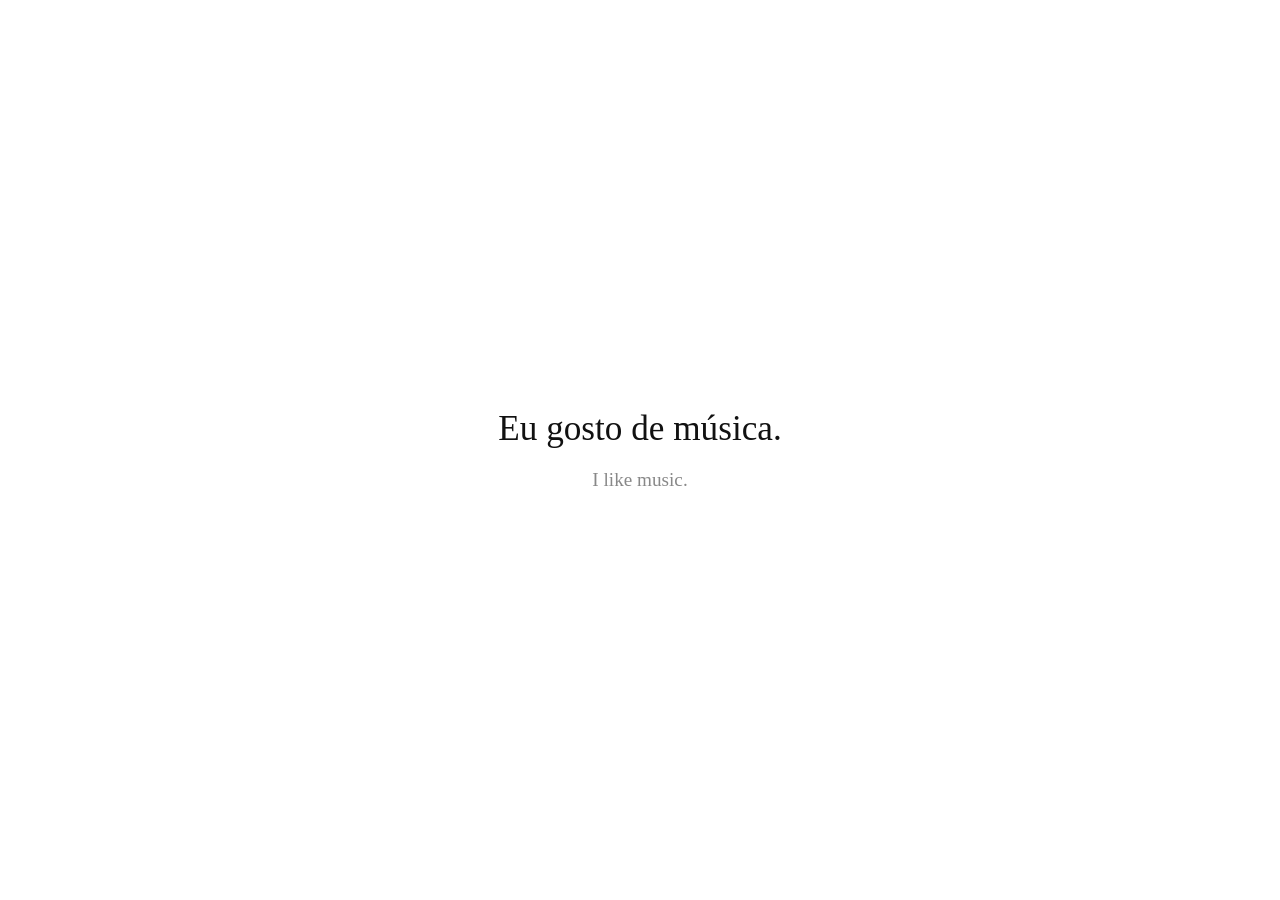
==== index.html @ 5f86f828 "first commit" ====
<!DOCTYPE html>
<html lang="en">
<head>
<meta charset="UTF-8">
<meta name="viewport" content="width=device-width, initial-scale=1.0">
<title>Frase do Dia</title>
<style>
  * { margin: 0; padding: 0; box-sizing: border-box; }
  body {
    min-height: 100vh;
    background: #fff;
    display: flex;
    align-items: center;
    justify-content: center;
    font-family: Georgia, serif;
  }
  .center { text-align: center; padding: 20px; }
  .pt { font-size: 2.2rem; color: #111; margin-bottom: 20px; }
  .en { font-size: 1.2rem; color: #888; }
</style>
</head>
<body>
<div class="center">
  <div class="pt" id="pt"></div>
  <div class="en" id="en"></div>
</div>
<script>
const phrases = [
  { pt: "Bom dia! Como você está?",    en: "Good morning! How are you?" },
  { pt: "Eu não entendo.",             en: "I don't understand." },
  { pt: "Onde fica o banheiro?",       en: "Where is the bathroom?" },
  { pt: "Quanto custa isso?",          en: "How much does this cost?" },
  { pt: "Eu gosto de música.",         en: "I like music." },
  { pt: "Você fala inglês?",           en: "Do you speak English?" },
  { pt: "Por favor, me ajude.",        en: "Please help me." },
  { pt: "Qual é o seu nome?",          en: "What is your name?" },
  { pt: "Eu moro no Brasil.",          en: "I live in Brazil." },
  { pt: "A comida está deliciosa.",    en: "The food is delicious." },
];
const START = new Date('2025-01-01');
const day = Math.floor((new Date() - START) / 86400000) % phrases.length;
const p = phrases[day];
document.getElementById('pt').textContent = p.pt;
document.getElementById('en').textContent = p.en;
</script>
</body>
</html>
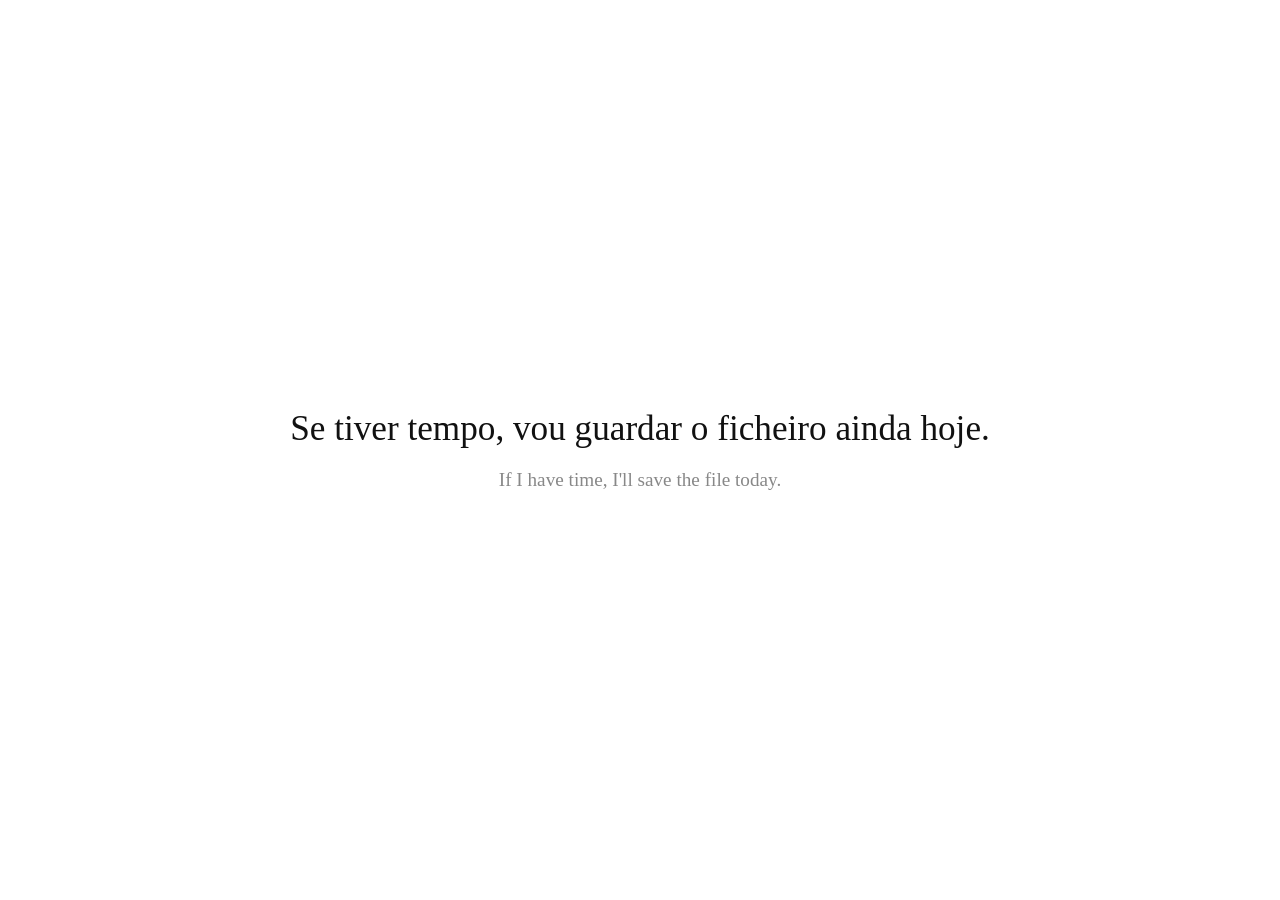
==== commit cd47b0dc: "Update site: 300 phrases + simple layout" ====
--- a/index.html
+++ b/index.html
@@ -21,27 +21,50 @@
 </head>
 <body>
 <div class="center">
-  <div class="pt" id="pt"></div>
+  <div class="pt" id="pt">A carregar…</div>
   <div class="en" id="en"></div>
 </div>
+
 <script>
-const phrases = [
-  { pt: "Bom dia! Como você está?",    en: "Good morning! How are you?" },
-  { pt: "Eu não entendo.",             en: "I don't understand." },
-  { pt: "Onde fica o banheiro?",       en: "Where is the bathroom?" },
-  { pt: "Quanto custa isso?",          en: "How much does this cost?" },
-  { pt: "Eu gosto de música.",         en: "I like music." },
-  { pt: "Você fala inglês?",           en: "Do you speak English?" },
-  { pt: "Por favor, me ajude.",        en: "Please help me." },
-  { pt: "Qual é o seu nome?",          en: "What is your name?" },
-  { pt: "Eu moro no Brasil.",          en: "I live in Brazil." },
-  { pt: "A comida está deliciosa.",    en: "The food is delicious." },
-];
-const START = new Date('2025-01-01');
-const day = Math.floor((new Date() - START) / 86400000) % phrases.length;
-const p = phrases[day];
-document.getElementById('pt').textContent = p.pt;
-document.getElementById('en').textContent = p.en;
+const TIME_ZONE = "Europe/Lisbon";
+const START_DATE = "2026-03-04"; // поменяй на дату старта ротации
+
+function lisbonDayNumber() {
+  const parts = new Intl.DateTimeFormat("en-CA", {
+    timeZone: TIME_ZONE,
+    year: "numeric",
+    month: "2-digit",
+    day: "2-digit",
+  }).formatToParts(new Date());
+
+  const y = Number(parts.find(p => p.type === "year").value);
+  const m = Number(parts.find(p => p.type === "month").value);
+  const d = Number(parts.find(p => p.type === "day").value);
+
+  return Math.floor(Date.UTC(y, m - 1, d) / 86400000);
+}
+
+function startDayNumber() {
+  const [y, m, d] = START_DATE.split("-").map(Number);
+  return Math.floor(Date.UTC(y, m - 1, d) / 86400000);
+}
+
+async function main() {
+  const res = await fetch("phrases.json", { cache: "no-store" });
+  if (!res.ok) throw new Error("phrases.json HTTP " + res.status);
+  const phrases = await res.json();
+
+  const idx = ((lisbonDayNumber() - startDayNumber()) % phrases.length + phrases.length) % phrases.length;
+  const p = phrases[idx];
+
+  document.getElementById('pt').textContent = p.pt || "";
+  document.getElementById('en').textContent = p.en || "";
+}
+
+main().catch(err => {
+  document.getElementById('pt').textContent = "Erro ao carregar frases.";
+  document.getElementById('en').textContent = String(err);
+});
 </script>
 </body>
 </html>
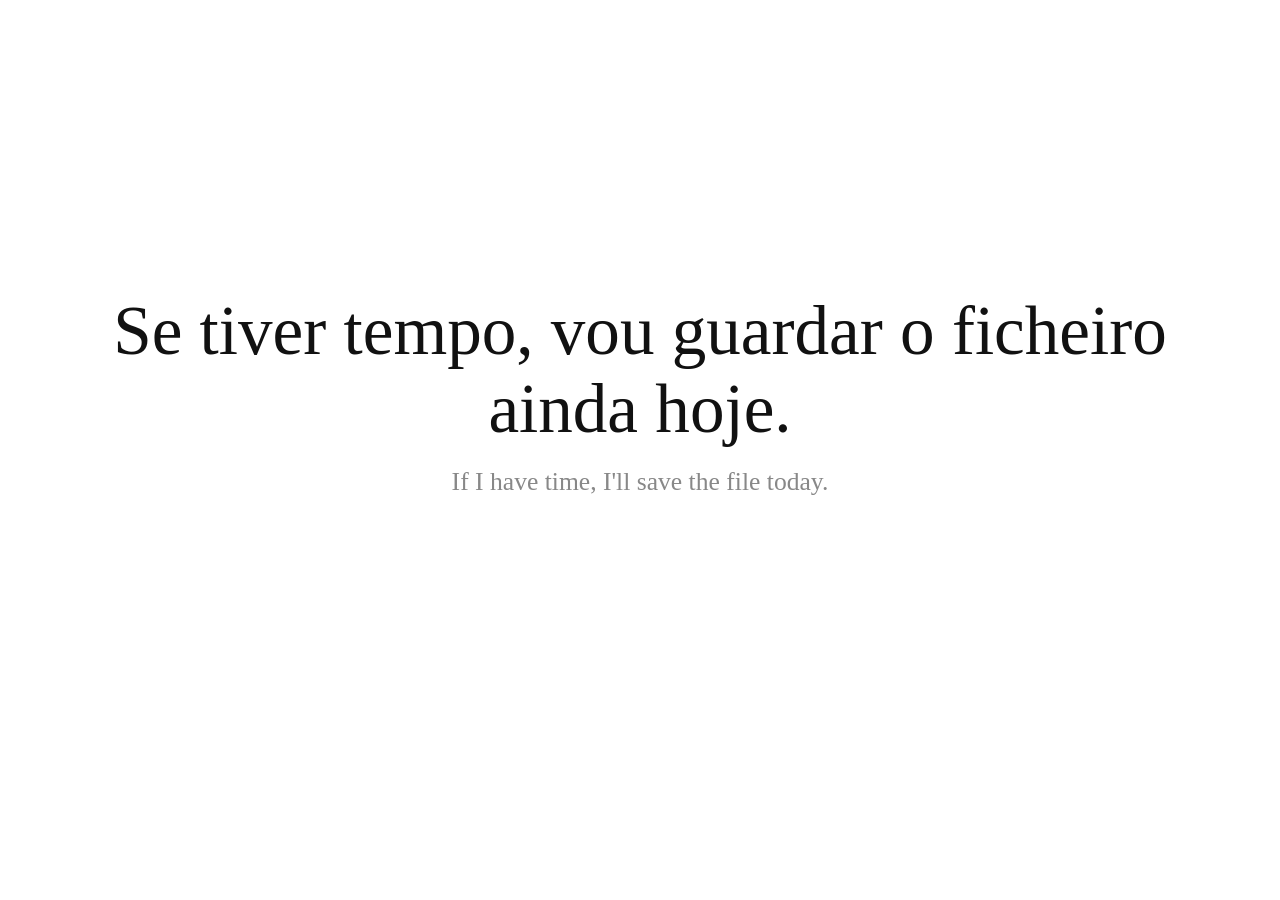
==== commit 3c6f36d9: "update frasely frontend" ====
--- a/index.html
+++ b/index.html
@@ -1,70 +1,42 @@
 <!DOCTYPE html>
-<html lang="en">
+<html lang="pt-PT">
 <head>
-<meta charset="UTF-8">
-<meta name="viewport" content="width=device-width, initial-scale=1.0">
-<title>Frase do Dia</title>
-<style>
-  * { margin: 0; padding: 0; box-sizing: border-box; }
-  body {
-    min-height: 100vh;
-    background: #fff;
-    display: flex;
-    align-items: center;
-    justify-content: center;
-    font-family: Georgia, serif;
-  }
-  .center { text-align: center; padding: 20px; }
-  .pt { font-size: 2.2rem; color: #111; margin-bottom: 20px; }
-  .en { font-size: 1.2rem; color: #888; }
-</style>
+  <meta charset="UTF-8" />
+  <meta name="viewport" content="width=device-width, initial-scale=1.0" />
+  <title>Frasely</title>
+
+  <script src="https://accounts.google.com/gsi/client" async defer></script>
+  <link rel="stylesheet" href="styles.css" />
 </head>
 <body>
-<div class="center">
-  <div class="pt" id="pt">A carregar…</div>
-  <div class="en" id="en"></div>
-</div>
 
-<script>
-const TIME_ZONE = "Europe/Lisbon";
-const START_DATE = "2026-03-04"; // поменяй на дату старта ротации
+  <div class="auth">
+    <div id="g_id_onload"
+         data-client_id="658680788816-bfdmb26sdahn8v8lellt5l4rq2r0gbfj.apps.googleusercontent.com"
+         data-callback="handleCredentialResponse"
+         data-auto_prompt="false"></div>
 
-function lisbonDayNumber() {
-  const parts = new Intl.DateTimeFormat("en-CA", {
-    timeZone: TIME_ZONE,
-    year: "numeric",
-    month: "2-digit",
-    day: "2-digit",
-  }).formatToParts(new Date());
+    <div id="signin" class="g_id_signin"
+         data-type="standard"
+         data-theme="outline"
+         data-size="medium"
+         data-text="signin_with"
+         data-shape="rectangular"></div>
 
-  const y = Number(parts.find(p => p.type === "year").value);
-  const m = Number(parts.find(p => p.type === "month").value);
-  const d = Number(parts.find(p => p.type === "day").value);
+    <div id="user" class="user">
+      <img id="avatar" alt="">
+      <span id="name"></span>
+      <button id="logout">Sair</button>
+    </div>
+  </div>
 
-  return Math.floor(Date.UTC(y, m - 1, d) / 86400000);
-}
+  <div class="center">
+    <div class="cloud" id="cloud"></div>
 
-function startDayNumber() {
-  const [y, m, d] = START_DATE.split("-").map(Number);
-  return Math.floor(Date.UTC(y, m - 1, d) / 86400000);
-}
+    <div class="pt" id="pt">A carregar…</div>
+    <div class="en" id="en"></div>
+  </div>
 
-async function main() {
-  const res = await fetch("phrases.json", { cache: "no-store" });
-  if (!res.ok) throw new Error("phrases.json HTTP " + res.status);
-  const phrases = await res.json();
-
-  const idx = ((lisbonDayNumber() - startDayNumber()) % phrases.length + phrases.length) % phrases.length;
-  const p = phrases[idx];
-
-  document.getElementById('pt').textContent = p.pt || "";
-  document.getElementById('en').textContent = p.en || "";
-}
-
-main().catch(err => {
-  document.getElementById('pt').textContent = "Erro ao carregar frases.";
-  document.getElementById('en').textContent = String(err);
-});
-</script>
+  <script src="app.js" defer></script>
 </body>
-</html>
+</html>
--- a/styles.css
+++ b/styles.css
@@ -0,0 +1,195 @@
+* {
+  margin: 0;
+  padding: 0;
+  box-sizing: border-box;
+}
+
+:root {
+  --text: #111;
+  --muted: #888;
+  --soft: rgba(0, 0, 0, 0.18);
+  --mid: rgba(0, 0, 0, 0.34);
+  --near: rgba(0, 0, 0, 0.56);
+}
+
+body {
+  min-height: 100vh;
+  background: #fff;
+  display: flex;
+  align-items: center;
+  justify-content: center;
+  font-family: Georgia, serif;
+}
+
+.center {
+  width: min(1120px, calc(100vw - 32px));
+  text-align: center;
+  padding: 20px;
+  position: relative;
+  z-index: 2;
+  transform: translateY(-6vh);
+  display: flex;
+  flex-direction: column;
+  align-items: center;
+}
+
+/* clean reading area */
+.center::before {
+  content: "";
+  position: absolute;
+  left: 50%;
+  top: 58%;
+  width: min(78vw, 980px);
+  height: clamp(180px, 30vh, 320px);
+  transform: translate(-50%, -50%);
+  background: #fff;
+  border-radius: 999px;
+  z-index: -1;
+}
+
+.pt {
+  font-size: clamp(2.4rem, 5.4vw, 4.9rem);
+  line-height: 1.12;
+  color: var(--text);
+  margin-bottom: 18px;
+  max-width: 1100px;
+}
+
+.en {
+  font-size: clamp(1.1rem, 2vw, 1.8rem);
+  line-height: 1.35;
+  color: var(--muted);
+  max-width: 900px;
+}
+
+/* auth */
+.auth {
+  position: fixed;
+  top: 14px;
+  right: 14px;
+  display: flex;
+  align-items: center;
+  gap: 10px;
+  z-index: 3;
+}
+
+.user {
+  display: none;
+  align-items: center;
+  gap: 10px;
+  font-family: system-ui, -apple-system, Segoe UI, Roboto, Arial, sans-serif;
+  font-size: 14px;
+  color: #444;
+}
+
+.user img {
+  width: 26px;
+  height: 26px;
+  border-radius: 50%;
+}
+
+.user button {
+  border: 1px solid #ddd;
+  background: #fff;
+  padding: 6px 10px;
+  border-radius: 8px;
+  cursor: pointer;
+}
+
+/* stacked previous phrases */
+.cloud {
+  display: none;
+  flex-direction: column;
+  align-items: center;
+  justify-content: flex-end;
+  width: 100%;
+  min-height: 180px;
+  margin-bottom: 18px;
+  pointer-events: auto;
+}
+
+.cloud.on {
+  display: flex;
+}
+
+.ghost {
+  position: relative;
+  display: block;
+  max-width: min(94vw, 1050px);
+  white-space: nowrap;
+  overflow: hidden;
+  text-overflow: ellipsis;
+  user-select: none;
+  cursor: pointer;
+  transition: color 0.18s ease, transform 0.18s ease, opacity 0.18s ease;
+}
+
+.ghost:hover {
+  color: rgba(0, 0, 0, 0.74);
+}
+
+.ghost.level-3 {
+  font-size: clamp(1.15rem, 2.2vw, 1.9rem);
+  line-height: 1.15;
+  color: var(--soft);
+  transform: scale(0.84);
+  margin-bottom: 8px;
+}
+
+.ghost.level-2 {
+  font-size: clamp(1.45rem, 3vw, 2.7rem);
+  line-height: 1.14;
+  color: var(--mid);
+  transform: scale(0.90);
+  margin-bottom: 8px;
+}
+
+.ghost.level-1 {
+  font-size: clamp(1.95rem, 4.2vw, 3.8rem);
+  line-height: 1.12;
+  color: var(--near);
+  transform: scale(0.96);
+  margin-bottom: 12px;
+}
+
+@media (max-width: 768px) {
+  .center {
+    transform: translateY(-4vh);
+    padding: 16px;
+  }
+
+  .center::before {
+    width: 96vw;
+    height: clamp(170px, 34vh, 250px);
+    top: 60%;
+  }
+
+  .cloud {
+    min-height: 120px;
+    margin-bottom: 12px;
+  }
+
+  .pt {
+    font-size: clamp(1.9rem, 8vw, 3rem);
+    margin-bottom: 14px;
+  }
+
+  .en {
+    font-size: 1rem;
+  }
+
+  .ghost.level-3 {
+    font-size: 1rem;
+    margin-bottom: 5px;
+  }
+
+  .ghost.level-2 {
+    font-size: 1.25rem;
+    margin-bottom: 5px;
+  }
+
+  .ghost.level-1 {
+    font-size: 1.6rem;
+    margin-bottom: 8px;
+  }
+}
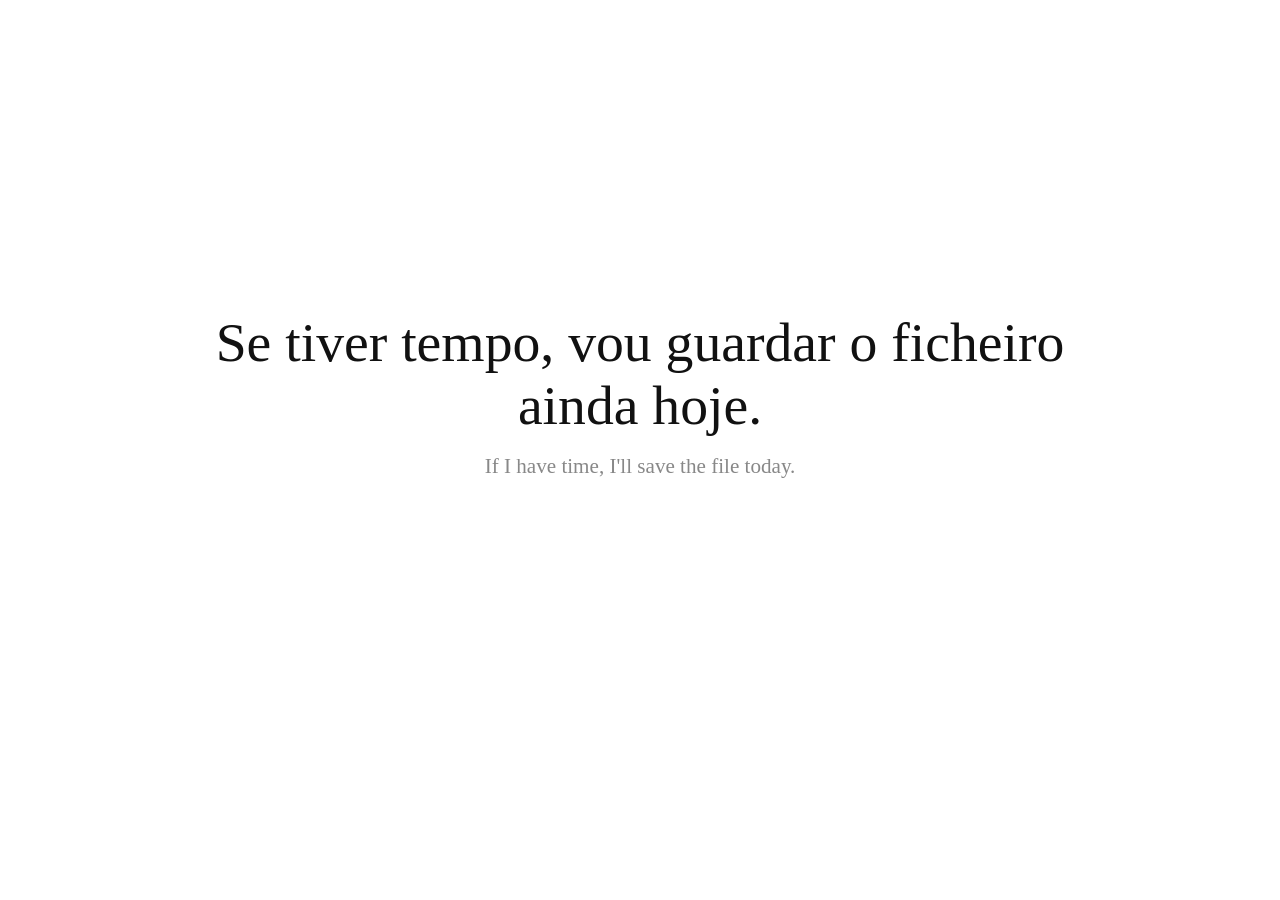
==== commit 2fb603c3: "reduce phrase sizes and bump css cache version" ====
--- a/index.html
+++ b/index.html
@@ -6,7 +6,7 @@
   <title>Frasely</title>
 
   <script src="https://accounts.google.com/gsi/client" async defer></script>
-  <link rel="stylesheet" href="styles.css" />
+  <link rel="stylesheet" href="styles.css?v=20260307-3" />
 </head>
 <body>
 
@@ -37,6 +37,6 @@
     <div class="en" id="en"></div>
   </div>
 
-  <script src="app.js" defer></script>
+  <script src="app.js?v=20260307-2" defer></script>
 </body>
 </html>
--- a/styles.css
+++ b/styles.css
@@ -48,18 +48,18 @@
 }
 
 .pt {
-  font-size: clamp(2.4rem, 5.4vw, 4.9rem);
+  font-size: clamp(1.95rem, 4.35vw, 3.85rem);
   line-height: 1.12;
   color: var(--text);
-  margin-bottom: 18px;
-  max-width: 1100px;
+  margin-bottom: 16px;
+  max-width: 980px;
 }
 
 .en {
-  font-size: clamp(1.1rem, 2vw, 1.8rem);
+  font-size: clamp(1rem, 1.65vw, 1.45rem);
   line-height: 1.35;
   color: var(--muted);
-  max-width: 900px;
+  max-width: 760px;
 }
 
 /* auth */
@@ -103,8 +103,8 @@
   align-items: center;
   justify-content: flex-end;
   width: 100%;
-  min-height: 180px;
-  margin-bottom: 18px;
+  min-height: 130px;
+  margin-bottom: 14px;
   pointer-events: auto;
 }
 
@@ -115,7 +115,7 @@
 .ghost {
   position: relative;
   display: block;
-  max-width: min(94vw, 1050px);
+  max-width: min(92vw, 980px);
   white-space: nowrap;
   overflow: hidden;
   text-overflow: ellipsis;
@@ -129,27 +129,27 @@
 }
 
 .ghost.level-3 {
-  font-size: clamp(1.15rem, 2.2vw, 1.9rem);
-  line-height: 1.15;
+  font-size: clamp(0.95rem, 1.55vw, 1.35rem);
+  line-height: 1.14;
   color: var(--soft);
   transform: scale(0.84);
-  margin-bottom: 8px;
+  margin-bottom: 6px;
 }
 
 .ghost.level-2 {
-  font-size: clamp(1.45rem, 3vw, 2.7rem);
+  font-size: clamp(1.15rem, 2vw, 1.8rem);
   line-height: 1.14;
   color: var(--mid);
   transform: scale(0.90);
-  margin-bottom: 8px;
+  margin-bottom: 6px;
 }
 
 .ghost.level-1 {
-  font-size: clamp(1.95rem, 4.2vw, 3.8rem);
+  font-size: clamp(1.45rem, 2.9vw, 2.55rem);
   line-height: 1.12;
   color: var(--near);
   transform: scale(0.96);
-  margin-bottom: 12px;
+  margin-bottom: 10px;
 }
 
 @media (max-width: 768px) {
@@ -165,31 +165,31 @@
   }
 
   .cloud {
-    min-height: 120px;
+    min-height: 92px;
+    margin-bottom: 10px;
+  }
+
+  .pt {
+    font-size: clamp(1.65rem, 6.8vw, 2.55rem);
     margin-bottom: 12px;
   }
 
-  .pt {
-    font-size: clamp(1.9rem, 8vw, 3rem);
-    margin-bottom: 14px;
-  }
-
   .en {
-    font-size: 1rem;
+    font-size: 0.95rem;
   }
 
   .ghost.level-3 {
-    font-size: 1rem;
-    margin-bottom: 5px;
+    font-size: 0.8rem;
+    margin-bottom: 4px;
   }
 
   .ghost.level-2 {
-    font-size: 1.25rem;
-    margin-bottom: 5px;
+    font-size: 1rem;
+    margin-bottom: 4px;
   }
 
   .ghost.level-1 {
-    font-size: 1.6rem;
-    margin-bottom: 8px;
+    font-size: 1.28rem;
+    margin-bottom: 7px;
   }
 }
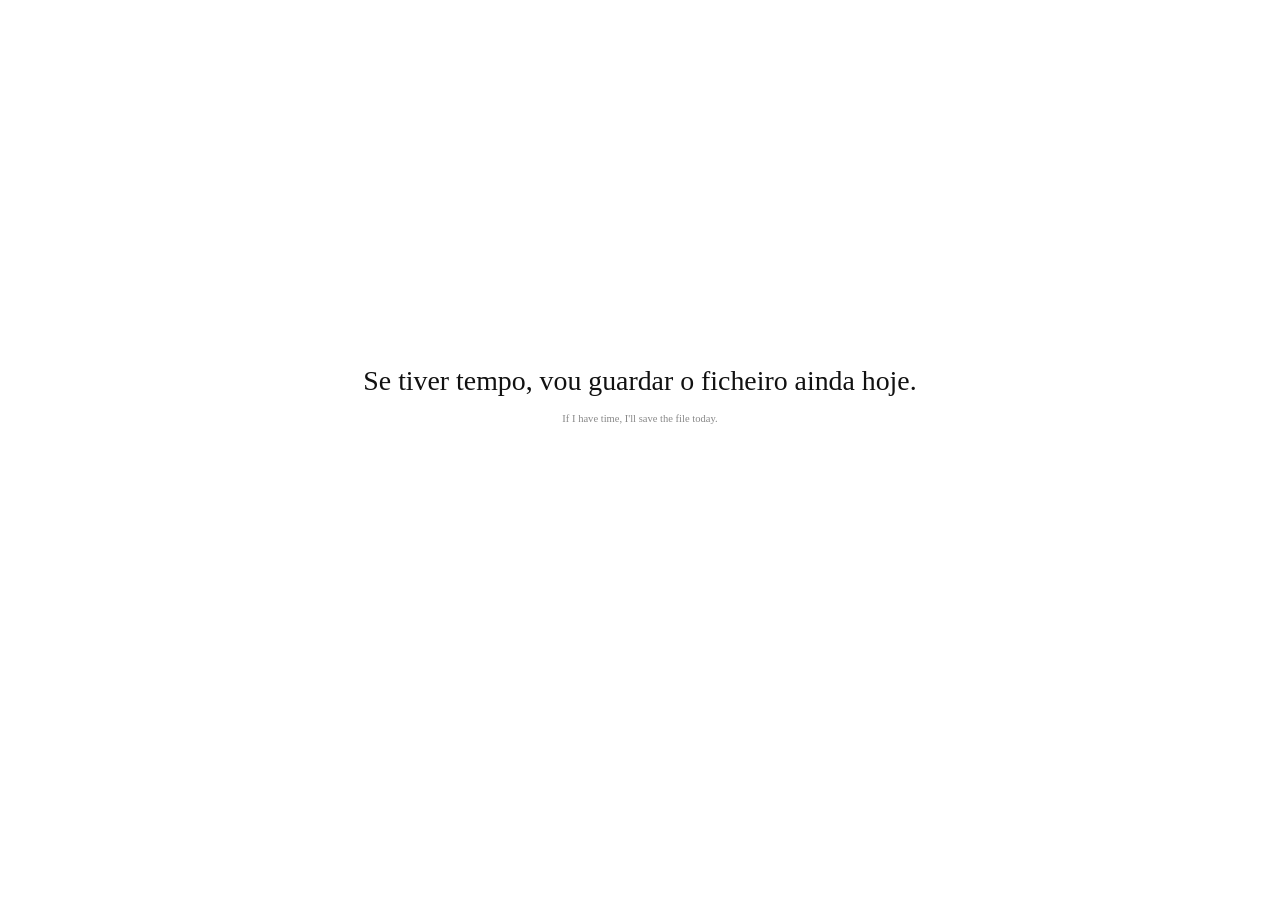
==== commit eea2f850: "halve all font sizes" ====
--- a/index.html
+++ b/index.html
@@ -6,7 +6,7 @@
   <title>Frasely</title>
 
   <script src="https://accounts.google.com/gsi/client" async defer></script>
-  <link rel="stylesheet" href="styles.css?v=20260307-3" />
+  <link rel="stylesheet" href="styles.css?v=20260307-4" />
 </head>
 <body>
 
--- a/styles.css
+++ b/styles.css
@@ -48,7 +48,7 @@
 }
 
 .pt {
-  font-size: clamp(1.95rem, 4.35vw, 3.85rem);
+  font-size: clamp(0.975rem, 2.175vw, 1.925rem);
   line-height: 1.12;
   color: var(--text);
   margin-bottom: 16px;
@@ -56,7 +56,7 @@
 }
 
 .en {
-  font-size: clamp(1rem, 1.65vw, 1.45rem);
+  font-size: clamp(0.5rem, 0.825vw, 0.725rem);
   line-height: 1.35;
   color: var(--muted);
   max-width: 760px;
@@ -78,7 +78,7 @@
   align-items: center;
   gap: 10px;
   font-family: system-ui, -apple-system, Segoe UI, Roboto, Arial, sans-serif;
-  font-size: 14px;
+  font-size: 7px;
   color: #444;
 }
 
@@ -129,7 +129,7 @@
 }
 
 .ghost.level-3 {
-  font-size: clamp(0.95rem, 1.55vw, 1.35rem);
+  font-size: clamp(0.475rem, 0.775vw, 0.675rem);
   line-height: 1.14;
   color: var(--soft);
   transform: scale(0.84);
@@ -137,7 +137,7 @@
 }
 
 .ghost.level-2 {
-  font-size: clamp(1.15rem, 2vw, 1.8rem);
+  font-size: clamp(0.575rem, 1vw, 0.9rem);
   line-height: 1.14;
   color: var(--mid);
   transform: scale(0.90);
@@ -145,7 +145,7 @@
 }
 
 .ghost.level-1 {
-  font-size: clamp(1.45rem, 2.9vw, 2.55rem);
+  font-size: clamp(0.725rem, 1.45vw, 1.275rem);
   line-height: 1.12;
   color: var(--near);
   transform: scale(0.96);
@@ -170,26 +170,26 @@
   }
 
   .pt {
-    font-size: clamp(1.65rem, 6.8vw, 2.55rem);
+    font-size: clamp(0.825rem, 3.4vw, 1.275rem);
     margin-bottom: 12px;
   }
 
   .en {
-    font-size: 0.95rem;
+    font-size: 0.475rem;
   }
 
   .ghost.level-3 {
-    font-size: 0.8rem;
+    font-size: 0.4rem;
     margin-bottom: 4px;
   }
 
   .ghost.level-2 {
-    font-size: 1rem;
+    font-size: 0.5rem;
     margin-bottom: 4px;
   }
 
   .ghost.level-1 {
-    font-size: 1.28rem;
+    font-size: 0.64rem;
     margin-bottom: 7px;
   }
 }
